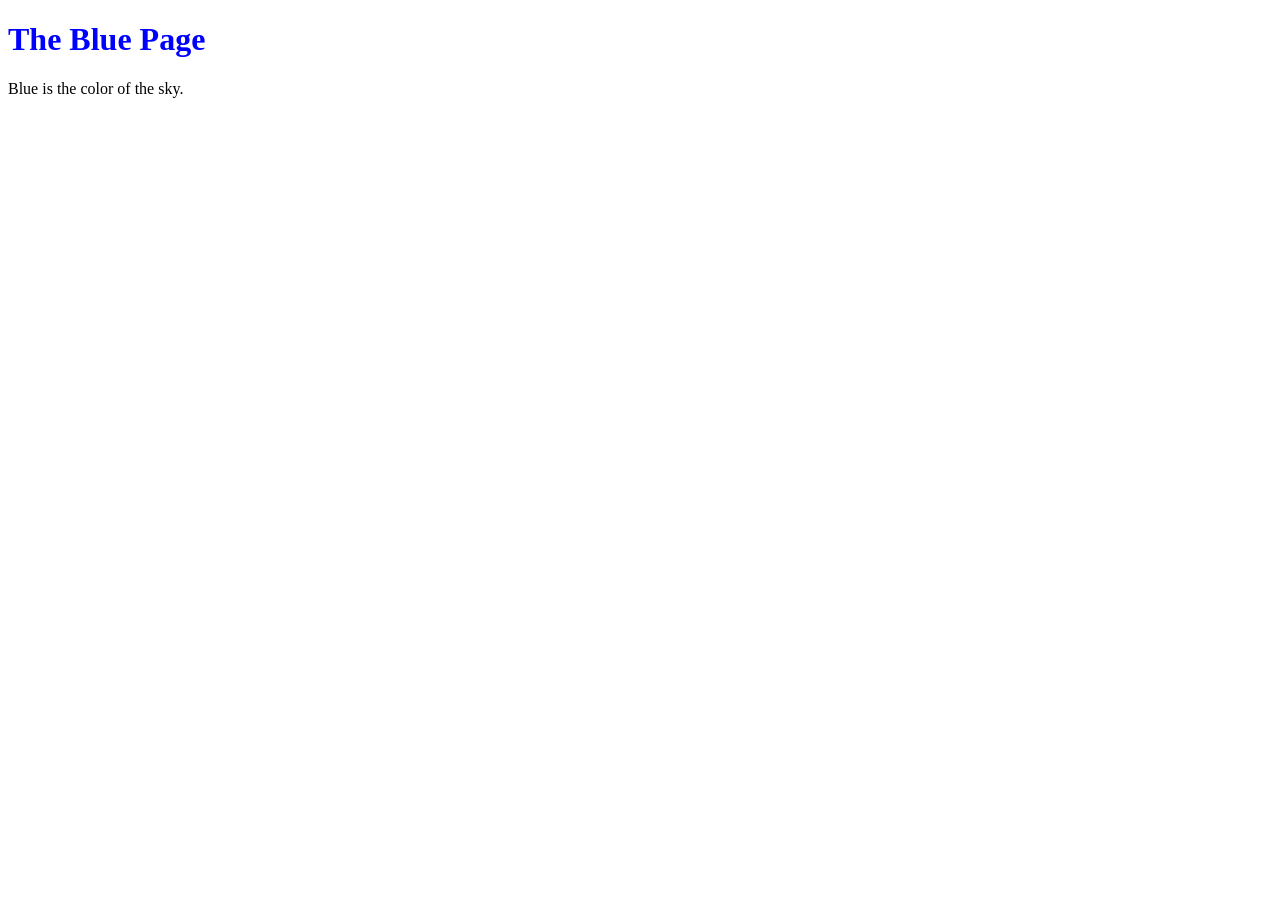
==== blue.html @ 0ac85b52 "Create blue and orange pages" ====
<!DOCTYPE html>
<html lang="en">

<head>
    <title>The Blue Page</title>
    <meta charset="utf-8" />
</head>

<body>
    <h1 style="color: #00F">The Blue Page</h1>
    <p>Blue is the color of the sky.</p>
</body>

</html>
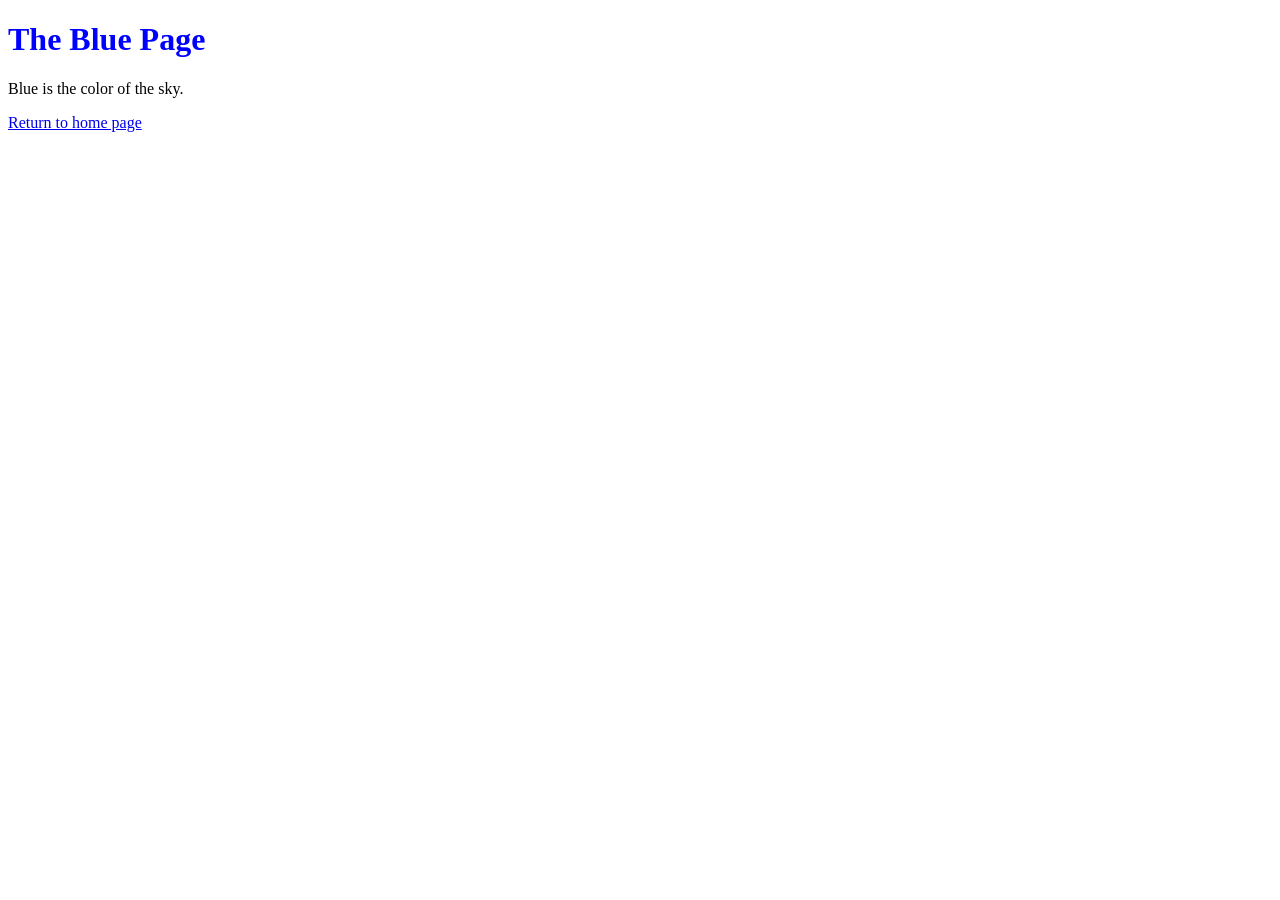
==== commit 2c3efb82: "Add navigation links" ====
--- a/blue.html
+++ b/blue.html
@@ -9,6 +9,7 @@
 <body>
     <h1 style="color: #00F">The Blue Page</h1>
     <p>Blue is the color of the sky.</p>
+    <p><a href="index.html">Return to home page</a></p>
 </body>
 
 </html>
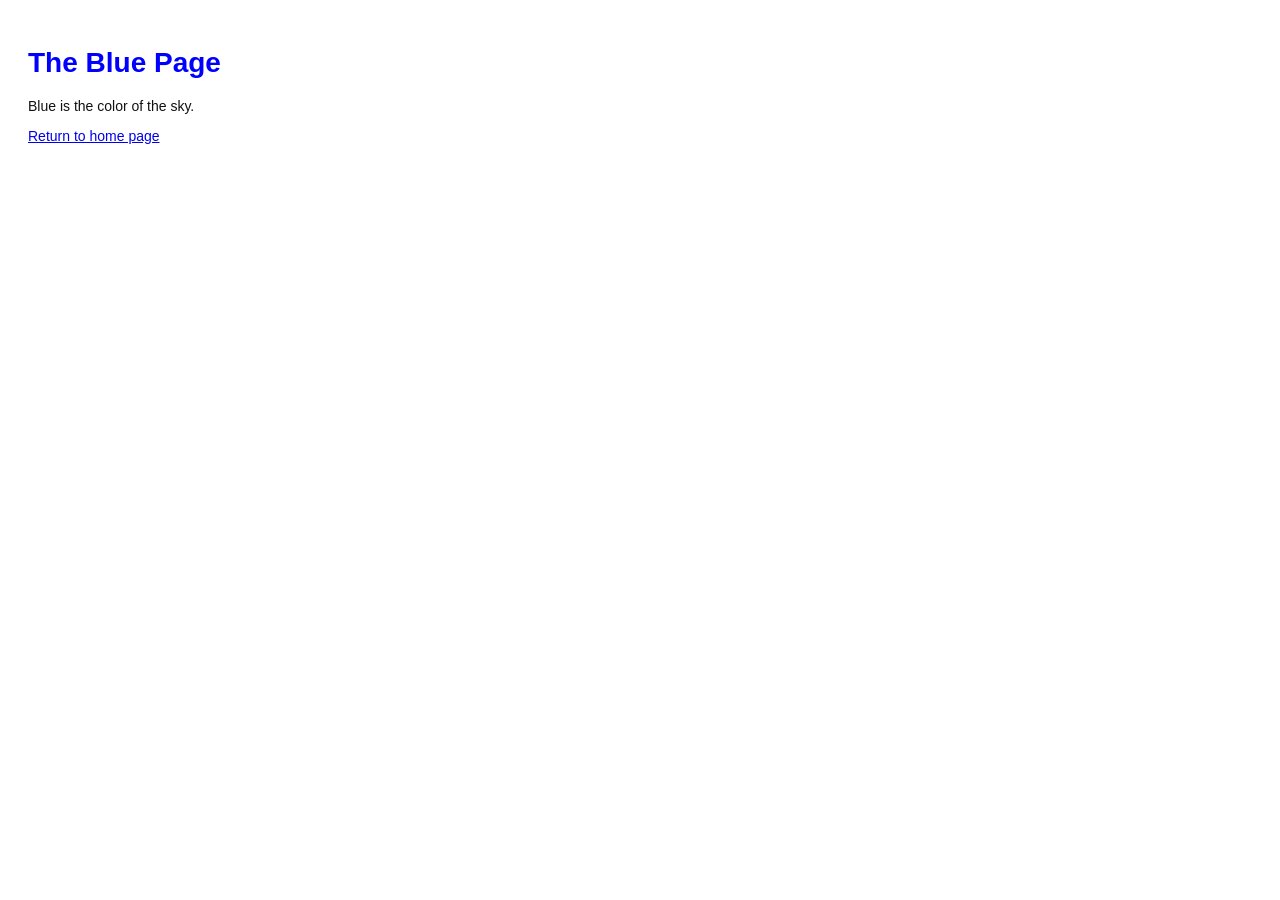
==== commit 69f1b316: "Link HTML pages to stylesheet" ====
--- a/blue.html
+++ b/blue.html
@@ -3,6 +3,7 @@
 
 <head>
     <title>The Blue Page</title>
+    <link rel="stylesheet" href="style.css" />
     <meta charset="utf-8" />
 </head>
 
--- a/style.css
+++ b/style.css
@@ -0,0 +1,15 @@
+body {
+    padding: 20px;
+    font-family: Verdana, Arial, Helvetica, sans-serif;
+    font-size: 14px;
+    color: #111;
+}
+
+p,
+ul {
+    margin-bottom: 10px;
+}
+
+ul {
+    margin-left: 20px;
+}
